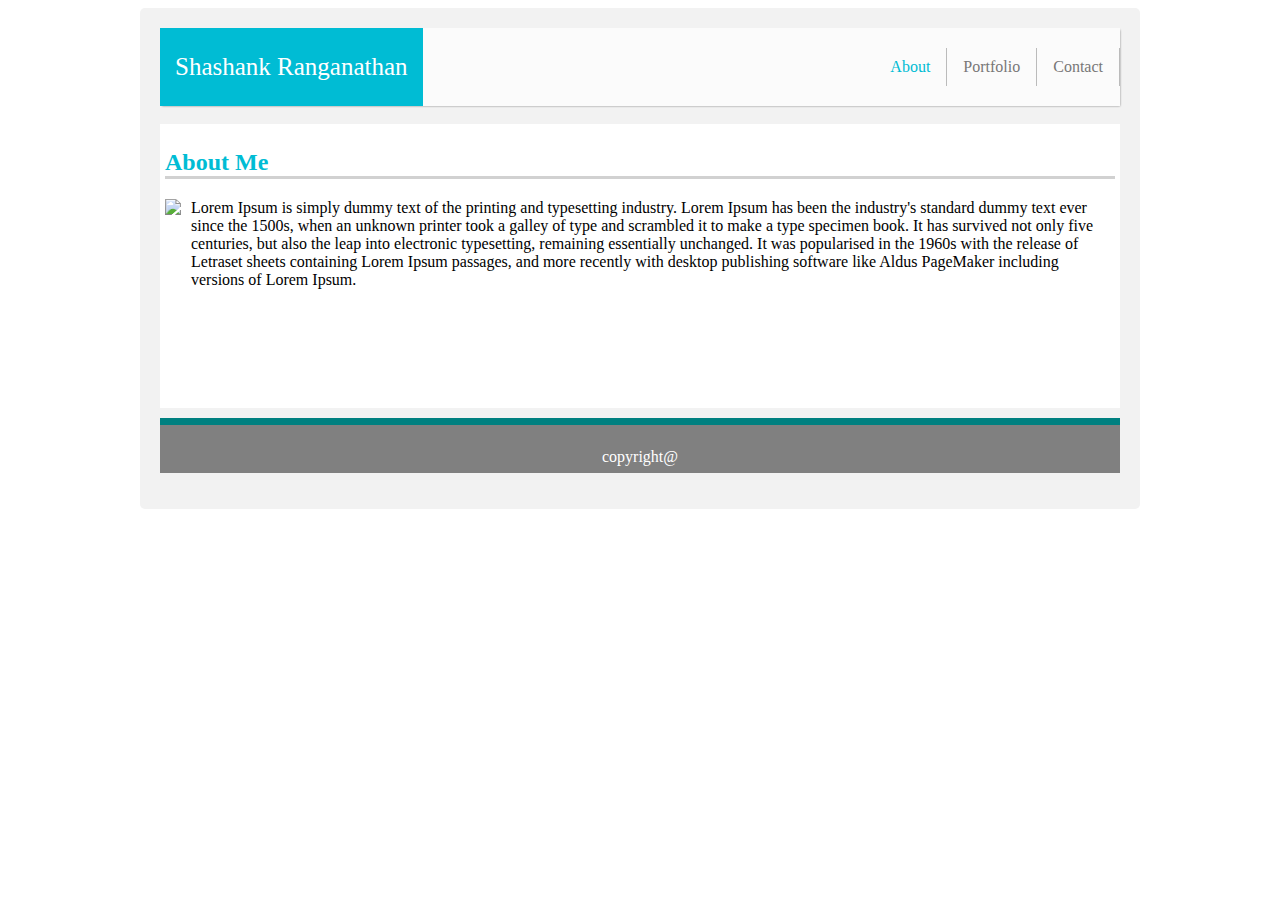
==== index.html @ 27f76a01 "homework1" ====
<!DOCTYPE html>
<html>
<head>
<style>

</style>
<link rel="stylesheet" href="indexabout.css">
<link rel="stylesheet" href="reset.css">
</head>
<body>

<div class="container">

<!--Navigation-->
<header>
<ul class="ul-nav-list">
<li class="logo-li"><p class="logo">Shashank Ranganathan</p></li>
<span class="navbar">
  <li><a class="active" href="#home">About</a></li>
  <li><a href="#news">Portfolio</a></li>
  <li><a href="#contact">Contact</a></li>
  <span>
</ul>
<header>
<!--Navigation-->

<!--Profile-->
<section class="abt-section">
<h2 class="abt-head">About Me</h2>
<div class="about-container">
<img src="aboutme2.jpg" class="img-class">
<span class="abt-doc">
<p class="abt-par">Lorem Ipsum is simply dummy text of the printing and typesetting industry. Lorem Ipsum has been the industry's standard dummy text ever since the 1500s, when an unknown printer took a galley of type and scrambled it to make a type specimen book. It has survived not only five centuries, but also the leap into electronic typesetting, remaining essentially unchanged. It was popularised in the 1960s with the release of Letraset sheets containing Lorem Ipsum passages, and more recently with desktop publishing software like Aldus PageMaker including versions of Lorem Ipsum.</p>
<span>
</div>
</section>
<!--Profile-->

<!--footer-->
<div id=""></div>
<footer class="footer">
<p class="footer-txt">copyright@</p>
</footer>
<!--footer-->

</div>
</body>
</html>
---- indexabout.css ----
.container{
max-width: 960px;
    display: block;
    margin: auto;
}
/**  Background-image **/
body{
	background-image:url("qbkls.jpg");
	    background-image: url(qbkls.jpg);
    background-repeat: no-repeat;
    background-size: cover;
    background-position: 100%;
}

ul.ul-nav-list {
    list-style-type: none;
    margin: 0;
    padding: 0;
    overflow: hidden;
    background-color: #fbfbfb;
	box-shadow: 1px 1px 2px -1px grey;
}

li {
    float: left;
    border-right:1px solid #bbb;
}

li:last-child {
    border-right: none;
}

li a {
    display: block;
    color: #787777;
    text-align: center;
    padding: 10px 16px;
    text-decoration: none;
}

li a:hover:not(.active) {
    background-color: #111;
}
.navbar
{
float:right;
    margin-top: 20px;
}
.active {
    
	color:#00BCD4;
}
.logo
{
font-size:25px;
}
.img-class
{
max-width:200px;
height:200px;
object-fit: cover;
}
.about-container
{
    display: inline-flex;
}
.abt-doc
{
padding-left:10px;
}
.footer
{
width:100%;
background:gray;
text-align:center;
color:#fff;

}
.footer-txt
{
padding:7px 0;
}
.abt-par
{
    margin: 0px 0px;
}
.abt-head
{
border-bottom:3px solid #d1d1d1;
color:#00BCD4;
}
li.logo-li{
border-right: none;background: #00BCD4;
    color: #fff;
    padding: 0 15px;
	}
	.abt-section
	{
		    background: #fff;
    padding: 5px;
    margin-top: 18px;
    }
    .container {
        border-radius: 5px;
        background-color: #f2f2f2;
        padding: 20px;
    }

    input[type=submit]:hover {
        background-color: #45a049;
    }
    input[type=submit] {
        background-color: #4CAF50;
        color: white;
        padding: 12px 20px;
        border: none;
        border-radius: 4px;
        cursor: pointer;
    }
    input[type=text], select, textarea {
        width: 100%; 
        padding: 12px; 
        border: 1px solid #ccc; 
        border-radius: 4px; 
        box-sizing: border-box; 
        margin-top: 6px; 
        margin-bottom: 16px; 
        resize: vertical 
    }
  footer {border-top: 7px solid teal;
margin-top:10px;
}
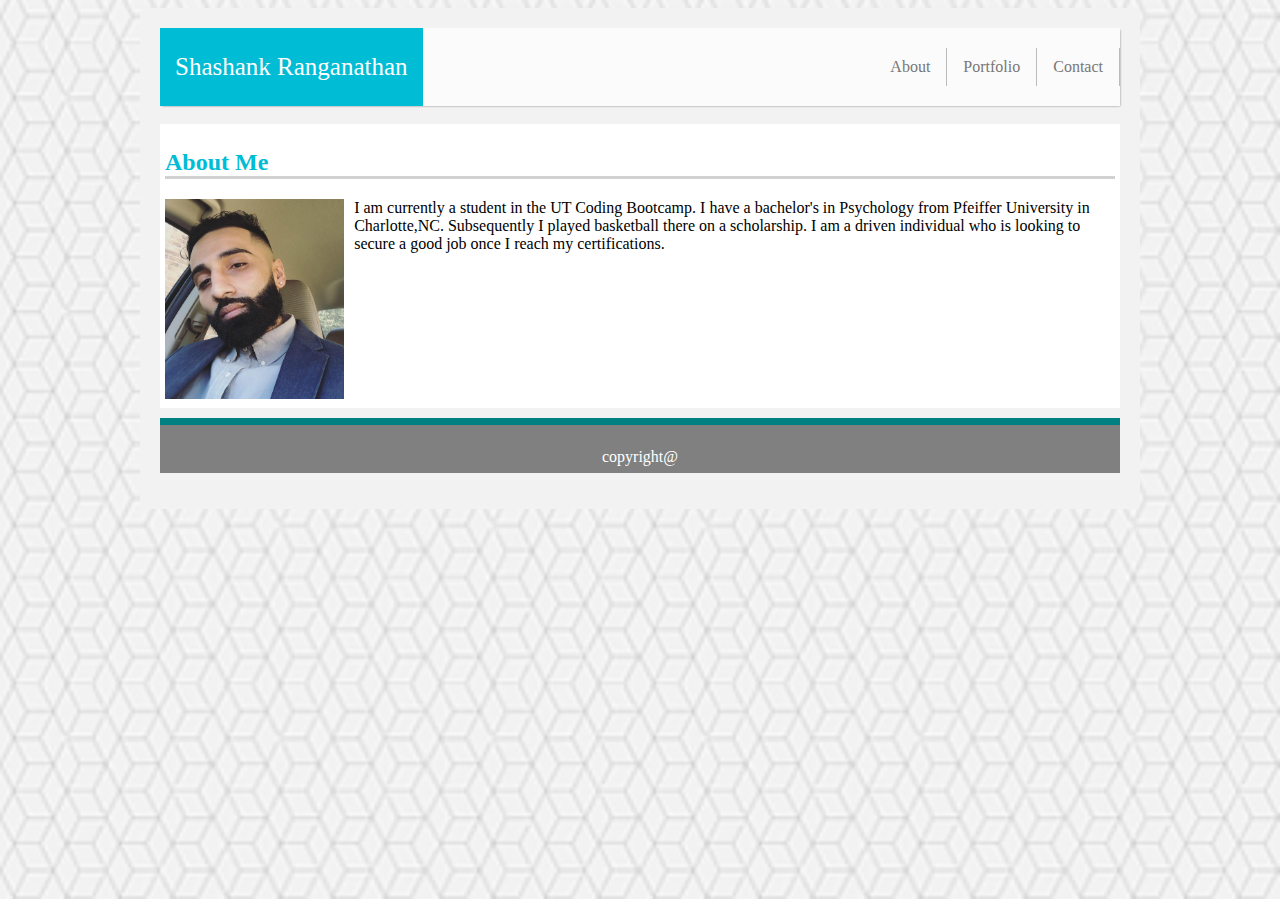
==== commit e399546d: "homework1" ====
--- a/index.html
+++ b/index.html
@@ -5,7 +5,6 @@
 
 </style>
 <link rel="stylesheet" href="indexabout.css">
-<link rel="stylesheet" href="reset.css">
 </head>
 <body>
 
@@ -16,9 +15,9 @@
 <ul class="ul-nav-list">
 <li class="logo-li"><p class="logo">Shashank Ranganathan</p></li>
 <span class="navbar">
-  <li><a class="active" href="#home">About</a></li>
-  <li><a href="#news">Portfolio</a></li>
-  <li><a href="#contact">Contact</a></li>
+  <li><a href="index.html">About</a></li>
+  <li><a href="portfolio1.html">Portfolio</a></li>
+  <li><a href="contact.html">Contact</a></li>
   <span>
 </ul>
 <header>
@@ -30,14 +29,14 @@
 <div class="about-container">
 <img src="aboutme2.jpg" class="img-class">
 <span class="abt-doc">
-<p class="abt-par">Lorem Ipsum is simply dummy text of the printing and typesetting industry. Lorem Ipsum has been the industry's standard dummy text ever since the 1500s, when an unknown printer took a galley of type and scrambled it to make a type specimen book. It has survived not only five centuries, but also the leap into electronic typesetting, remaining essentially unchanged. It was popularised in the 1960s with the release of Letraset sheets containing Lorem Ipsum passages, and more recently with desktop publishing software like Aldus PageMaker including versions of Lorem Ipsum.</p>
+<p class="abt-par">I am currently a student in the UT Coding Bootcamp. I have a bachelor's in Psychology from Pfeiffer University in Charlotte,NC. Subsequently I played basketball there on a scholarship. I am a driven individual who is looking to secure a good job once I reach my certifications.</p>
 <span>
 </div>
 </section>
 <!--Profile-->
 
 <!--footer-->
-<div id=""></div>
+
 <footer class="footer">
 <p class="footer-txt">copyright@</p>
 </footer>
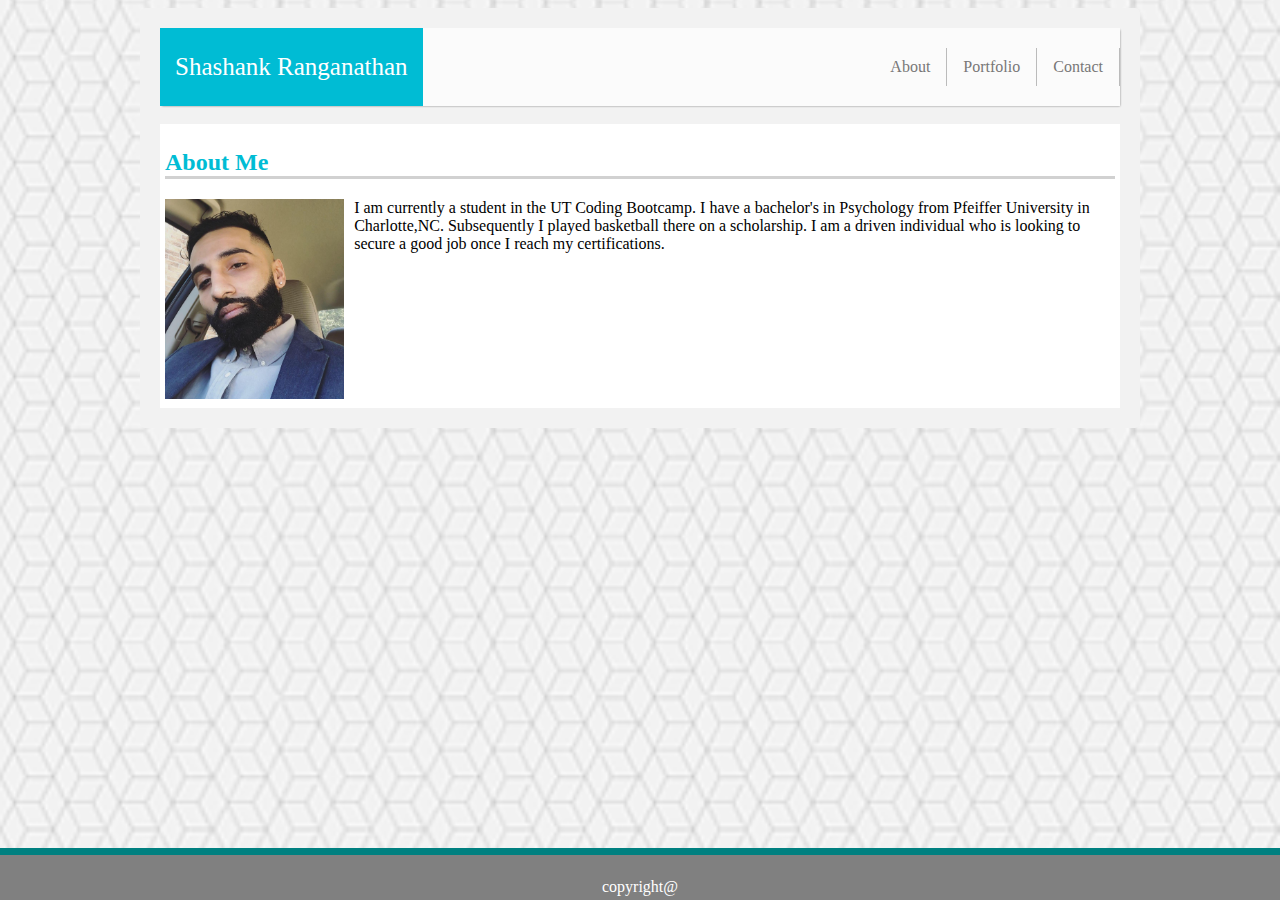
==== commit b5a0e6ac: "homework1" ====
--- a/index.html
+++ b/index.html
@@ -4,7 +4,7 @@
 <style>
 
 </style>
-<link rel="stylesheet" href="indexabout.css">
+<link rel="stylesheet" href="./indexabout.css">
 </head>
 <body>
 
--- a/indexabout.css
+++ b/indexabout.css
@@ -70,7 +70,7 @@
 }
 .footer
 {
-width:100%;
+width:100%;height:45px;
 background:gray;
 text-align:center;
 color:#fff;
@@ -127,6 +127,56 @@
         margin-bottom: 16px; 
         resize: vertical 
     }
+    textarea{height:100px;
+    }
   footer {border-top: 7px solid teal;
-margin-top:10px;
-}+margin-top:10px;position:absolute; bottom:0;left:0;
+
+
+}
+#portheader{color:teal;border-bottom:5px solid lightgray;
+
+}
+#block1{width:200px;
+height:200px;
+background-color:grey;
+color:white; display:inline-block;
+
+}
+#block2{width:200px;
+    height:200px;
+    background-color:grey;
+    color:white; display:inline-block;
+
+float:right;
+}
+
+    #blockcontainer{border:5px solid black; 
+        margin:10px;
+        padding:10px;
+
+    }
+
+    	/**Portfolio Starts**/
+	.portfolio-container
+	{
+		display:inline-block;
+	}
+	.portfolio-img
+	{
+		
+		display: inline-block;
+	}
+	figure
+	{
+		display:inline-block;
+	}
+	figcaption
+	{
+	background: #00BCD4;
+	color: #fff;
+	padding: 4px;	
+	}
+	
+	/**Portfolio Ends**/
+    
